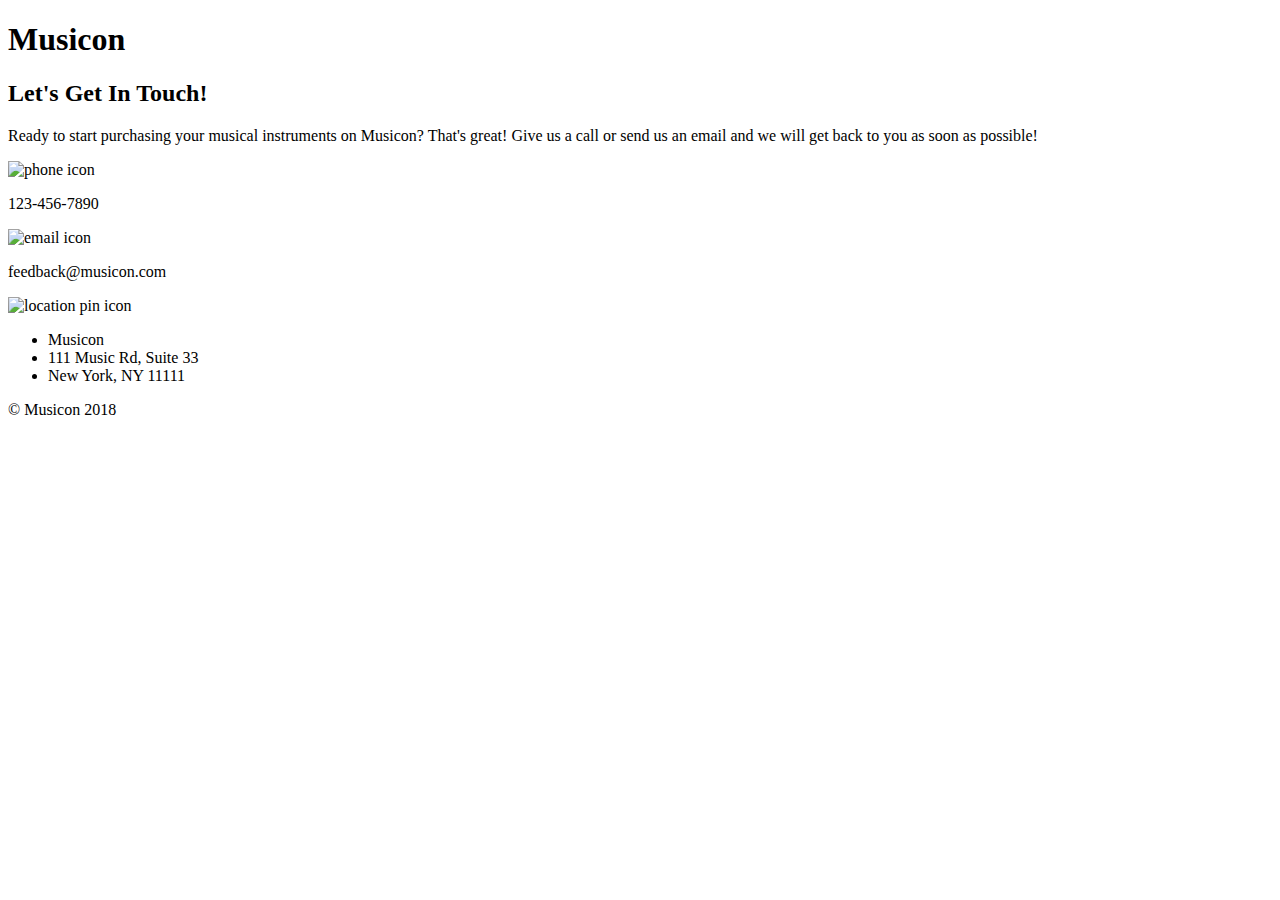
==== contact.html @ 6ab4204e "musicon project start" ====
<!DOCTYPE html>
<html lang="en">
  <head>
    <meta charset="UTF-8">
    <meta name="viewport" content="width=device-width, initial-scale=1.0">
    <meta http-equiv="X-UA-Compatible" content="ie=edge">
    <title>Musicon</title>
    <link rel="stylesheet" href="https://cdnjs.cloudflare.com/ajax/libs/font-awesome/4.7.0/css/font-awesome.min.css">
  </head>

  <body>
    <header>
      <section class="container">
        <h1 class="branding">Musicon</h1>

        <nav>
        </nav>

      </section>
    </header>

    <article id="connection">
      <section id="top">
        <h2>Let's Get In Touch!</h2>
        <p>Ready to start purchasing your musical instruments on Musicon? That's great! Give us a call or send us an email and we will get back to you as soon as possible!</p>
      </section>

      <section class="contact">
        <img class="icon" src="https://s3.amazonaws.com/codecademy-content/courses/learn-handlebars/musicon/phone+icon.svg" alt="phone icon">
        <p>123-456-7890</p>
      </section>

      <section class="contact">
        <img src="https://s3.amazonaws.com/codecademy-content/courses/learn-handlebars/musicon/mail+icon.svg" alt="email icon">
        <p>feedback@musicon.com</p>
      </section>

      <section class="contact">
        <img src="https://s3.amazonaws.com/codecademy-content/courses/learn-handlebars/musicon/location+icon.svg" alt="location pin icon">
        <ul id="location">
          <li>Musicon</li>
          <li>111 Music Rd, Suite 33</li>
          <li>New York, NY 11111</li>
        </ul>
      </section>
    </article>

    <footer>
      <p>&copy; Musicon 2018</p>
    </footer>
  </body>
</html>
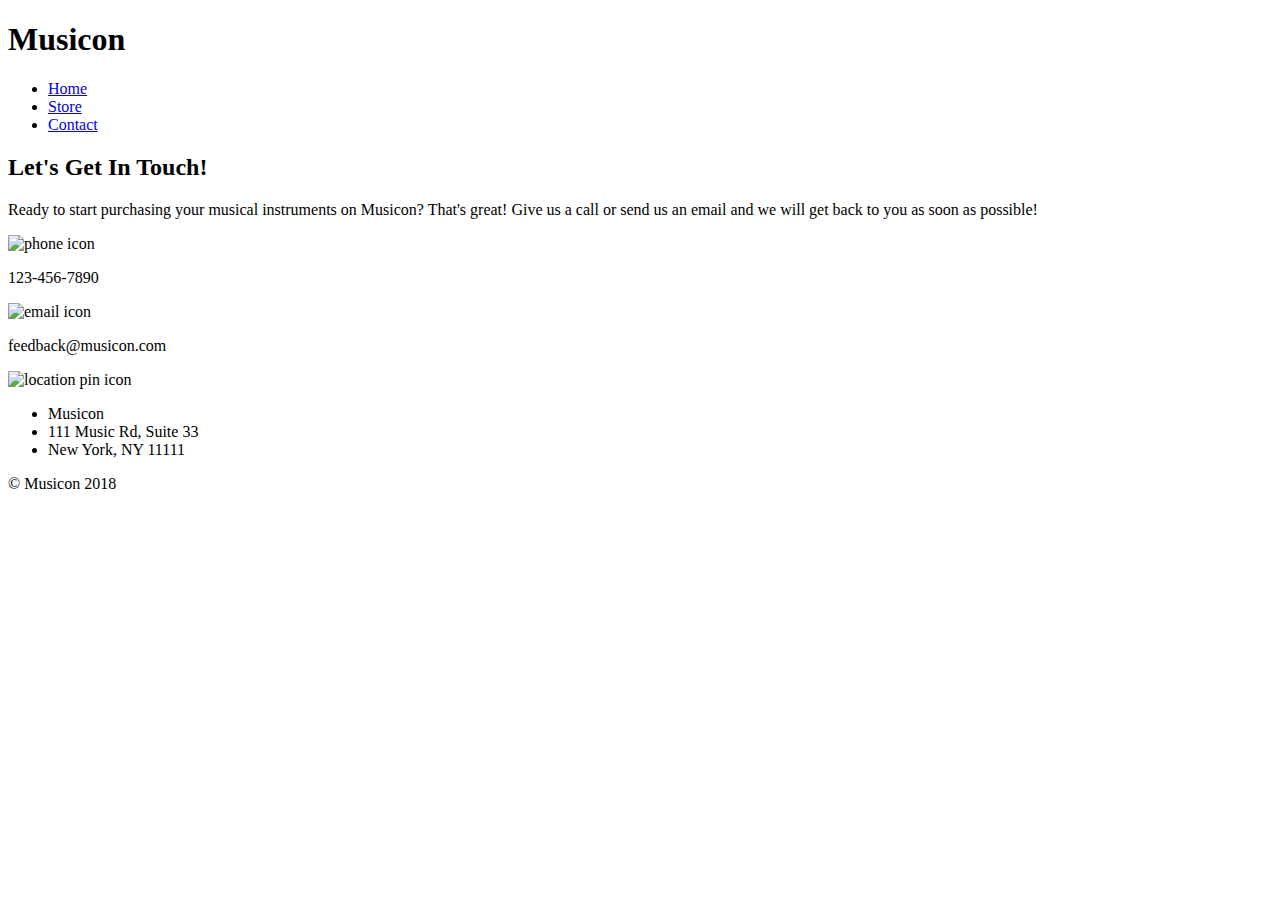
==== commit e84ad6f3: "added navbar to other pages" ====
--- a/contact.html
+++ b/contact.html
@@ -14,6 +14,11 @@
         <h1 class="branding">Musicon</h1>
 
         <nav>
+          <ul class="navbar">
+            <li><a href="index.html">Home</a></li>
+            <li><a href="store.html">Store</a></li>
+            <li class="current"><a href="contact.html">Contact</a></li>
+          </ul>
         </nav>
 
       </section>
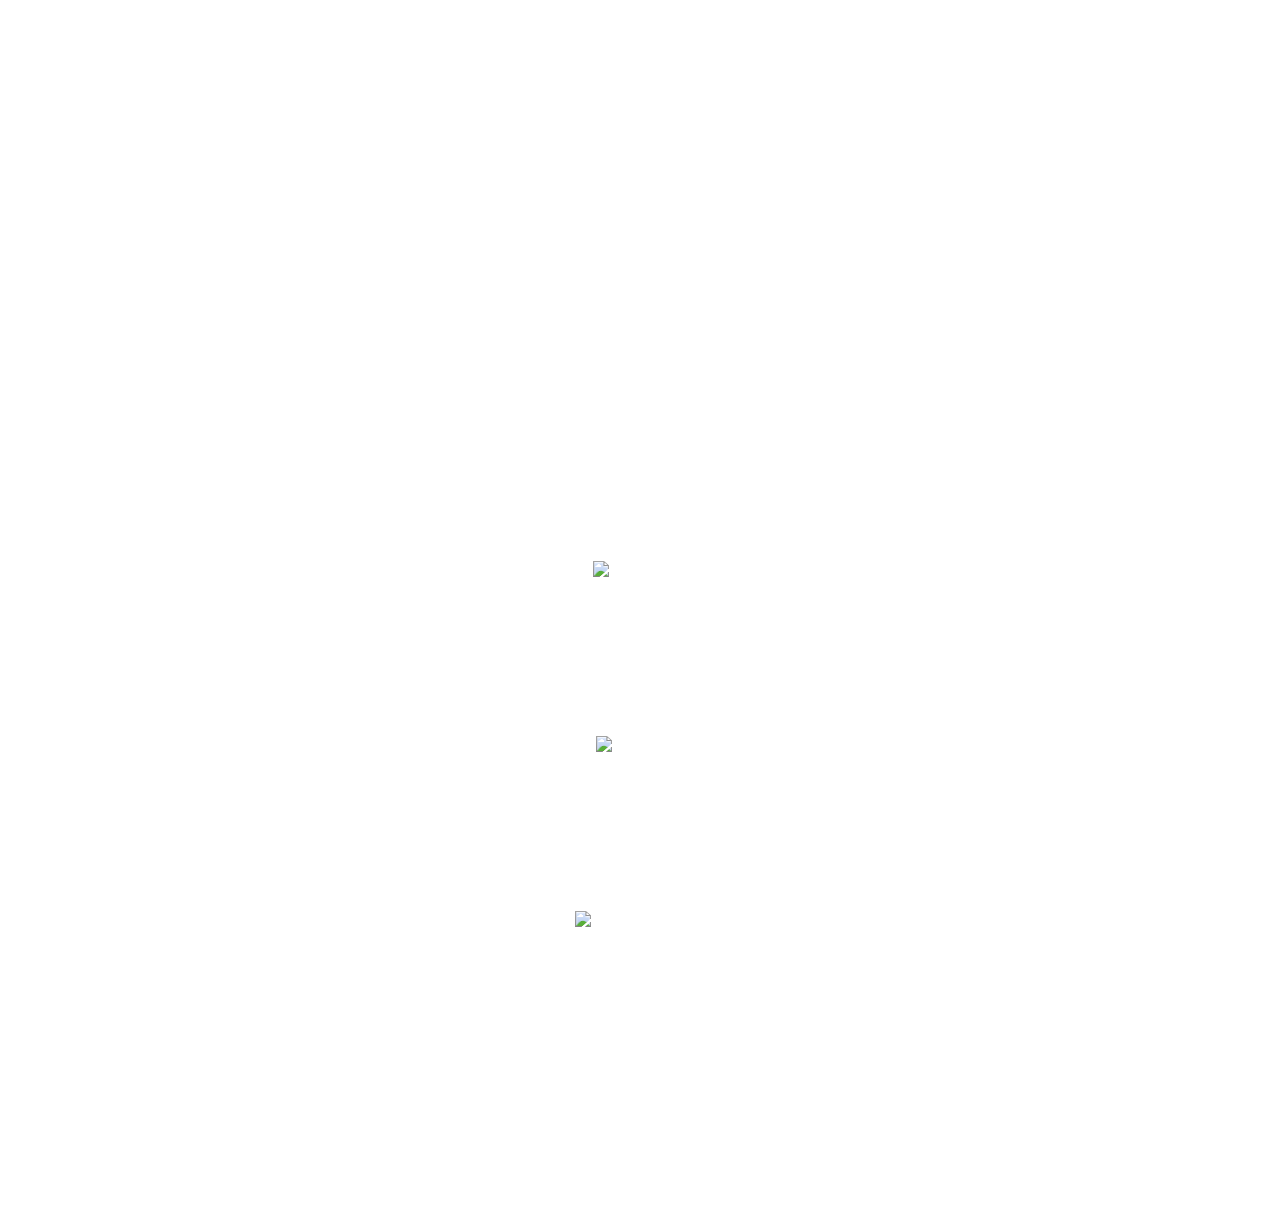
==== commit 0bc39461: "linked css" ====
--- a/contact.html
+++ b/contact.html
@@ -6,6 +6,7 @@
     <meta http-equiv="X-UA-Compatible" content="ie=edge">
     <title>Musicon</title>
     <link rel="stylesheet" href="https://cdnjs.cloudflare.com/ajax/libs/font-awesome/4.7.0/css/font-awesome.min.css">
+    <link href="public/style.css" rel="stylesheet" type="text/css" >
   </head>
 
   <body>
--- a/public/style.css
+++ b/public/style.css
@@ -0,0 +1,191 @@
+/* General Rulesets */
+* {
+  color: #ffffff;
+}
+
+body {
+  font-family: Helvetica, sans-serif;
+	background: url("https://s3.amazonaws.com/codecademy-content/courses/learn-handlebars/musicon/musicon_bg.png") no-repeat center center fixed;
+  background-size: cover;
+}
+
+a {
+  text-decoration: none;
+}
+
+footer {
+  width: 100%;
+  text-align: center;
+  bottom: 0;
+  position: static;
+}
+
+header {
+  padding-top: 3%;
+  min-height: 70px;
+}
+
+.container {
+
+}
+
+.branding {
+  float: left;
+}
+
+.branding h1 {
+  font-weight: normal;
+}
+
+nav {
+  float: right;
+}
+
+.navbar {
+  margin-top: 15%;
+}
+
+.navbar li {
+  display: inline-block;
+  padding: 0 5px;
+}
+
+.navbar li a {
+  color: rgba(255, 255, 255, 0.8);
+  font-weight: normal;
+}
+
+.navbar li a:hover, .navbar .current a {
+  color: #ffffff;
+}
+
+/* Home Page Rulesets */
+
+#introduction {
+
+}
+
+#introduction h1 {
+  font-size: 60px;
+}
+
+#introduction p {
+  margin: 10% auto;
+  font-size: 18px;
+  font-weight: lighter;
+}
+
+#introduction a {
+  display: block;
+  width: 20%;
+  padding: 3% 8%;
+  margin: 0 auto;
+  color: #ffffff;
+  background-color: #4c7ef3;
+  border-radius: 4px;
+}
+
+#introduction a:hover {
+  background-color: #26A69A;
+}
+
+/* Store Page Rulesets */
+
+#showcase {
+  margin-top: 5%;
+  margin-bottom: 15%;
+}
+
+.instrument {
+  width: 90%;
+  overflow: auto;
+
+}
+
+.image {
+  display: inline-block;
+  vertical-align: middle;
+  width: 32%;
+  min-width: 100px;
+  margin: 0 auto;
+}
+
+.details {
+  display: inline-block;
+  vertical-align: middle;
+  width: 60%;
+  margin: -1% auto;
+  padding: 2%;
+}
+
+.name, .description, .price, del {
+  color: #000000;
+  text-align: left;
+}
+
+.description, .price {
+  margin-top: 0;
+  margin-bottom: 16px;
+}
+
+.description {
+  height: 100%;
+  font-size: 13px;
+  overflow: auto;
+}
+
+.price {
+  margin: 0;
+  font-size: 16px;
+  font-weight: bold;
+}
+
+.sale {
+  margin-top: 0;
+  margin-bottom: 0;
+  color: #fa4359;
+  font-size: 16px;
+  font-weight: bold;
+  text-align: left;
+}
+
+/* Contact Page Rulesets */
+
+#connection {
+  width: 100%;
+  margin: 15% auto;
+  text-align: center;
+}
+
+#top {
+  margin: 15% auto;
+}
+
+#top h2 {
+  margin: 3%
+  font-size: 30px;
+  font-weight: normal;
+}
+
+#top p {
+  margin: 3%
+  font-size: 18px;
+  font-weight: lighter;
+}
+
+.contact {
+  width: 100%;
+  margin: 10% auto;
+}
+
+.contact p, .contact ul {
+  margin: 1%;
+  font-size: 16px;
+  font-weight: lighter;
+}
+
+#location {
+  margin: 0;
+  padding: 0;
+  list-style-type: none;
+}
